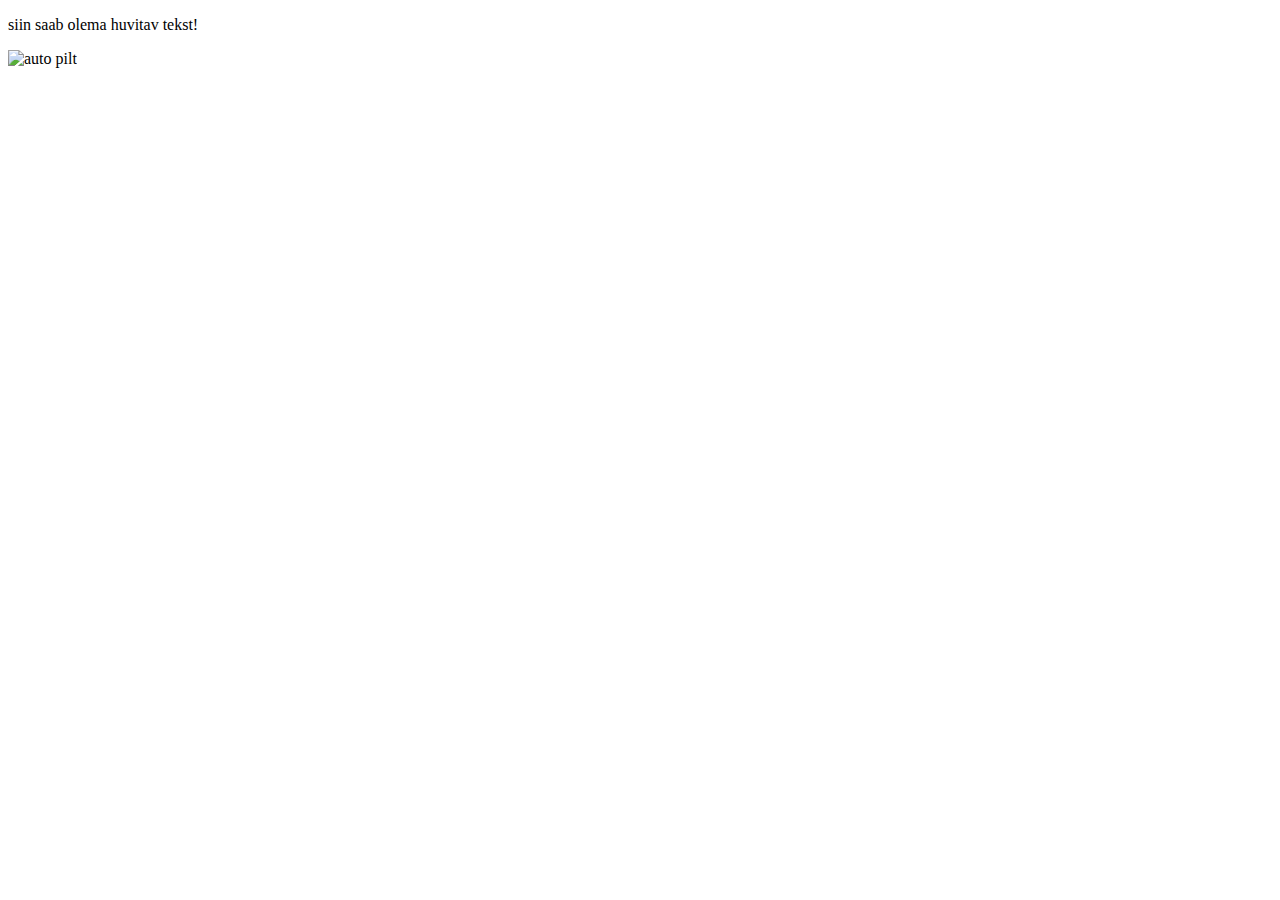
==== Index.html @ a75a38a5 "Vw new beetle" ====
<!DOCTYPE html>
<html lang="en">
<head>
	<meta charset="UTF-8">
	<meta name="viewport" content="width=device-width, initial-scale=1.0">
	<title>Document</title>
</head>
<body>
	<p> siin saab olema huvitav tekst!</p>
<img src="https://www.motortrend.com/uploads/sites/10/2015/11/2010-volkswagen-new-beetle-2.5-l-hatchback-angular-front.png" alt="auto pilt">
</body>
</html>
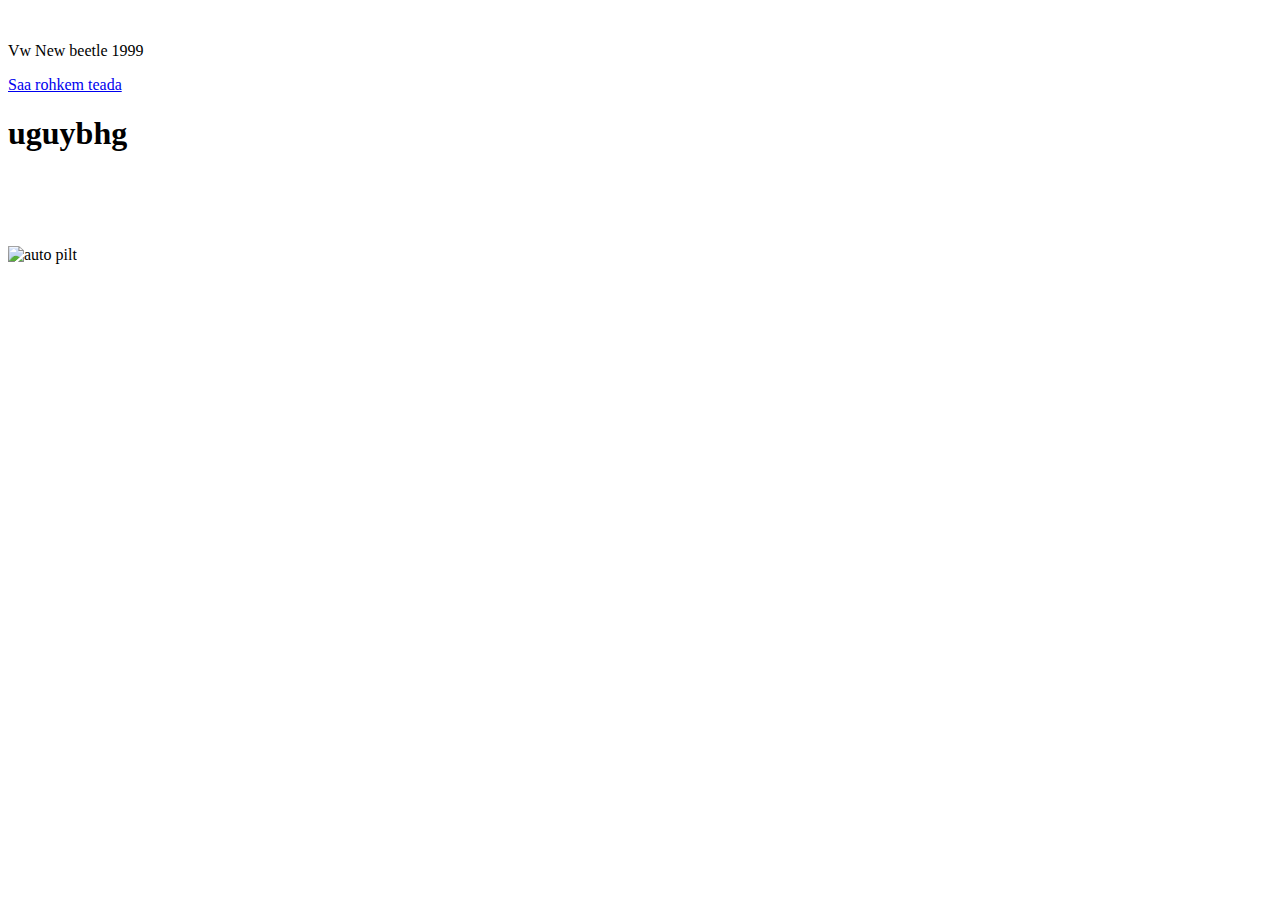
==== commit 97ec9b6e: "Vw new beetle" ====
--- a/Index.html
+++ b/Index.html
@@ -3,10 +3,30 @@
 <head>
 	<meta charset="UTF-8">
 	<meta name="viewport" content="width=device-width, initial-scale=1.0">
-	<title>Document</title>
+	<body>
+	<title>Volkswagen New Beetle</title>
+	</body>
+	 <link rel="stylesheet" type="text/css" href="projekt.css">
+	<link rel="preconnect" href="https://fonts.googleapis.com">
+<link rel="preconnect" href="https://fonts.gstatic.com" crossorigin>
+<link href="https://fonts.googleapis.com/css2?family=Mochiy+Pop+P+One&display=swap" rel="stylesheet">
 </head>
 <body>
-	<p> siin saab olema huvitav tekst!</p>
-<img src="https://www.motortrend.com/uploads/sites/10/2015/11/2010-volkswagen-new-beetle-2.5-l-hatchback-angular-front.png" alt="auto pilt">
+	<div>
+		<br>
+		<p>Vw New beetle 1999</p>
+		<a class="button" href="projekt 2.html">Saa rohkem teada</a>
+<h1>uguybhg</h1>
+
+<br>
+<br>
+<br>
+<br>
+<img src="https://www.motortrend.com/uploads/sites/10/2015/11/2010-volkswagen-new-beetle-2.5-l-hatchback-angular-front.png" alt="auto pilt"
+
+height="465px"
+width="auto" 
+
+></div>
 </body>
 </html>